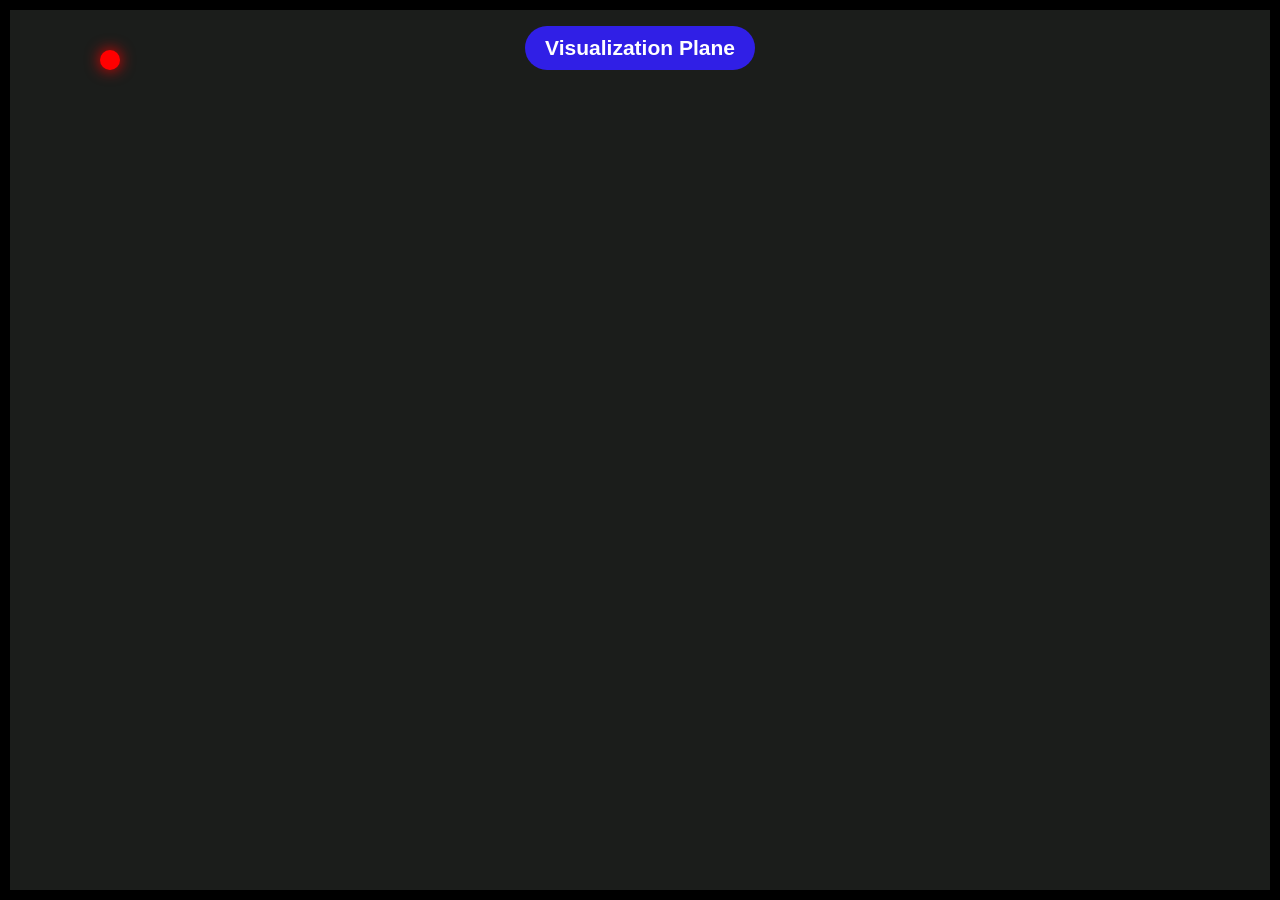
==== index.html @ c96ab9a5 "Add re-draw and dynamic point creation" ====
<!doctype html>
<html lang="en">
  <head>
    <meta charset="UTF-8" />
    <meta name="viewport" content="width=device-width, initial-scale=1.0" />
    <title>Visualization Plane</title>
    <style>
      html,
      body,
      h1 {
        margin: 0;
      }

      body {
        background-color: black;
        color: white;
        font-family: sans-serif;
      }

      header {
        height: 0;
        width: 100vw;
        box-sizing: border-box;
        display: flex;
        align-items: center;
        justify-content: center;
        position: absolute;
      }

      .header-content {
        margin-top: 75px;
        padding: 10px 20px;
        border-radius: 30px;
        background-color: #301fe6;
      }

      h1 {
        font-size: 21px;
      }

      canvas {
        margin: 10px;
        background-color: rgb(27, 29, 27);
        display: block;
        width: calc(100vw - 20px);
        height: calc(100dvh - 20px);
      }
    </style>
  </head>
  <body>
    <header>
      <div class="header-content"><h1>Visualization Plane</h1></div>
    </header>

    <canvas></canvas>

    <script type="module" src="visualizationPlane.js"></script>
  </body>
</html>
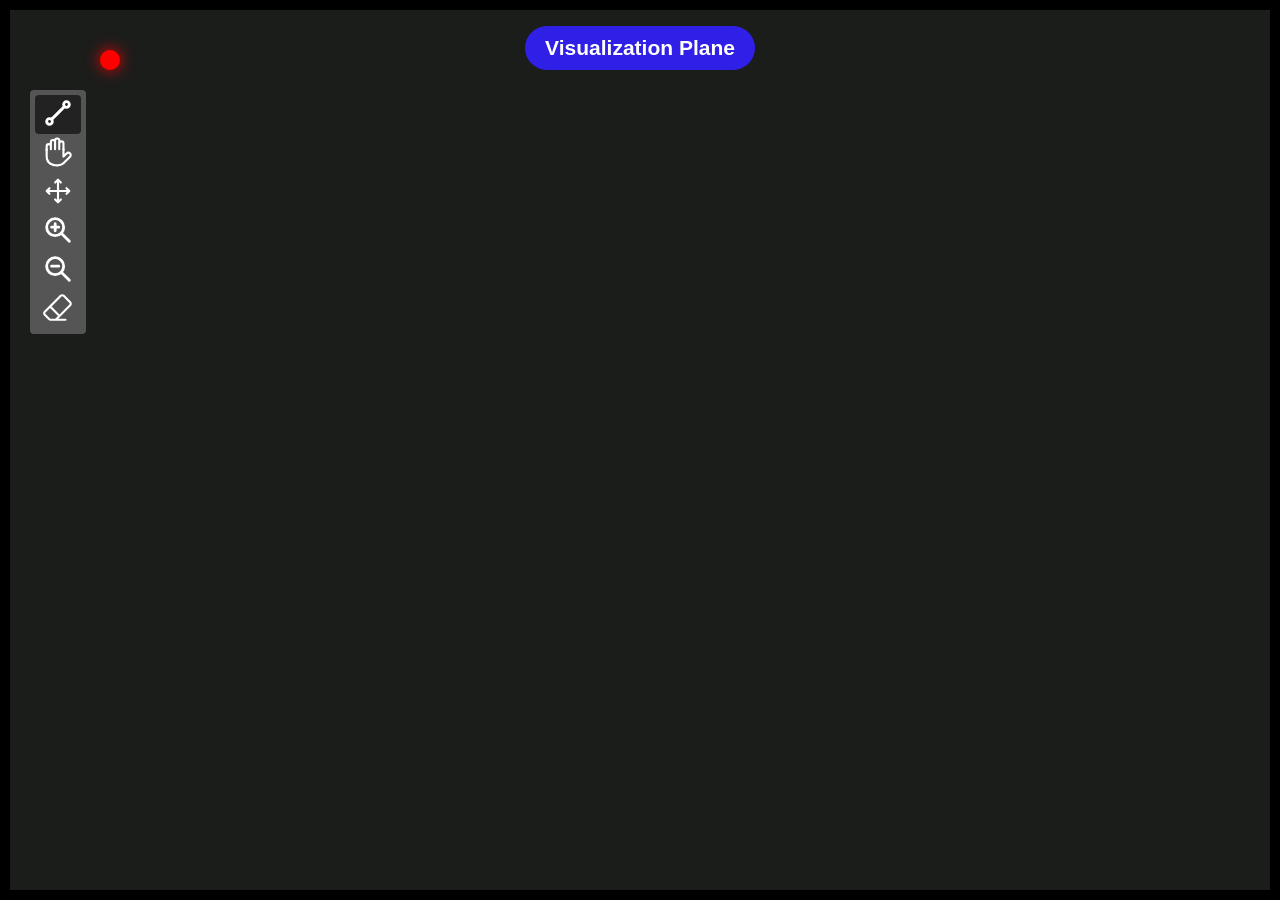
==== commit ac12761c: "Add basic interaction service" ====
--- a/index.html
+++ b/index.html
@@ -4,56 +4,63 @@
     <meta charset="UTF-8" />
     <meta name="viewport" content="width=device-width, initial-scale=1.0" />
     <title>Visualization Plane</title>
-    <style>
-      html,
-      body,
-      h1 {
-        margin: 0;
-      }
-
-      body {
-        background-color: black;
-        color: white;
-        font-family: sans-serif;
-      }
-
-      header {
-        height: 0;
-        width: 100vw;
-        box-sizing: border-box;
-        display: flex;
-        align-items: center;
-        justify-content: center;
-        position: absolute;
-      }
-
-      .header-content {
-        margin-top: 75px;
-        padding: 10px 20px;
-        border-radius: 30px;
-        background-color: #301fe6;
-      }
-
-      h1 {
-        font-size: 21px;
-      }
-
-      canvas {
-        margin: 10px;
-        background-color: rgb(27, 29, 27);
-        display: block;
-        width: calc(100vw - 20px);
-        height: calc(100dvh - 20px);
-      }
-    </style>
+    <link rel="stylesheet" href="style.css"/>
   </head>
   <body>
     <header>
       <div class="header-content"><h1>Visualization Plane</h1></div>
     </header>
+    <aside class="palette">
+      <ul>
+        <li>
+          <button class="selected" type="button" title="Line Tool">
+            <span class="screen-reader-only">Line Tool</span>
+            <!-- prettier-ignore -->
+            <svg xmlns="http://www.w3.org/2000/svg" xmlns:xlink="http://www.w3.org/1999/xlink" aria-hidden="true" role="img" width="64" height="64" viewBox="0 0 24 24" style="color: white;"><path fill="none" stroke="currentColor" stroke-linecap="round" stroke-linejoin="round" stroke-width="2" d="M4 18a2 2 0 1 0 4 0a2 2 0 1 0-4 0M16 6a2 2 0 1 0 4 0a2 2 0 1 0-4 0M7.5 16.5l9-9"></path></svg>
+          </button>
+        </li>
+        <li>
+          <button type="button" title="Hand Tool">
+            <span class="screen-reader-only">Hand Tool</span>
+            <!-- prettier-ignore -->
+            <svg xmlns="http://www.w3.org/2000/svg" xmlns:xlink="http://www.w3.org/1999/xlink" aria-hidden="true" role="img" width="64" height="64" viewBox="0 0 24 24" style="color: rgb(255, 255, 255);"><g fill="none" stroke="currentColor" stroke-linecap="round" stroke-linejoin="round" stroke-width="1.5"><path d="M4 10.059v3.424c0 1.853 0 2.78.221 3.536c.527 1.8 1.935 3.216 3.735 3.846c.6.176 1.196.363 2.344.532a5.8 5.8 0 0 0 2.014-.066c.303-.062.55-.115.758-.16c.49-.106.98-.233 1.43-.454c.508-.248.903-.506 1.475-.933c.342-.255.655-.566 1.28-1.188l3.247-3.23a1.68 1.68 0 0 0 0-2.384a1.7 1.7 0 0 0-2.396 0l-2.25 2.239v-5.162"></path><path d="M12.893 7.852V5.95c0-.815.664-1.475 1.483-1.475c.818 0 1.482.66 1.482 1.475v4.424m-5.929-.319V3.95c0-.815.664-1.475 1.482-1.475c.819 0 1.482.66 1.482 1.475v6.109M6.964 7.32v2.739v-5.104a1.483 1.483 0 0 1 2.965 0v5.104M6.964 8.854V7.95c0-.815-.663-1.475-1.482-1.475C4.664 6.475 4 7.135 4 7.95v2.738"></path></g>
+            </svg>
+          </button>
+        </li>
+        <li>
+          <button type="button" title="Line Tool">
+            <span class="screen-reader-only">Move Tool</span>
+            <!-- prettier-ignore -->
+            <svg xmlns="http://www.w3.org/2000/svg" xmlns:xlink="http://www.w3.org/1999/xlink" aria-hidden="true" role="img" width="64" height="64" viewBox="0 0 24 24" style="color: white;"><path fill="currentColor" d="M9.47 6.53a.75.75 0 0 0 1.06 0l.72-.72v5.44H5.81l.72-.72a.75.75 0 1 0-1.06-1.06l-2 2a.75.75 0 0 0 0 1.06l2 2a.75.75 0 0 0 1.06-1.06l-.72-.72h5.44v5.44l-.72-.72a.75.75 0 1 0-1.06 1.06l2 2a.75.75 0 0 0 1.06 0l2-2a.75.75 0 1 0-1.06-1.06l-.72.72v-5.44h5.44l-.72.72a.75.75 0 1 0 1.06 1.06l2-2a.75.75 0 0 0 0-1.06l-2-2a.75.75 0 1 0-1.06 1.06l.72.72h-5.44V5.81l.72.72a.75.75 0 1 0 1.06-1.06l-2-2a.75.75 0 0 0-1.06 0l-2 2a.75.75 0 0 0 0 1.06"></path></svg>
+          </button>
+        </li>
+        <li>
+          <button type="button" title="Line Tool">
+            <span class="screen-reader-only">Zoom-In Tool</span>
+            <!-- prettier-ignore -->
+            <svg xmlns="http://www.w3.org/2000/svg" xmlns:xlink="http://www.w3.org/1999/xlink" aria-hidden="true" role="img" width="64" height="64" viewBox="0 0 24 24" style="color: white;"><g fill="none" stroke="currentColor" stroke-width="2"><path d="M16 10a6 6 0 1 1-12 0a6 6 0 0 1 12 0Z"></path><path stroke-linecap="round" d="m20 20l-5-5m-7.5-5H10m0 0h2.5M10 10v2.5m0-2.5V7.5"></path></g></svg>
+          </button>
+        </li>
+        <li>
+          <button type="button" title="Line Tool">
+            <span class="screen-reader-only">Zoom-Out Tool</span>
+            <!-- prettier-ignore -->
+            <svg xmlns="http://www.w3.org/2000/svg" xmlns:xlink="http://www.w3.org/1999/xlink" aria-hidden="true" role="img" width="64" height="64" viewBox="0 0 24 24" style="color: white;"><g fill="none" stroke="currentColor" stroke-width="2"><path d="M16 10a6 6 0 1 1-12 0a6 6 0 0 1 12 0Z"></path><path stroke-linecap="round" d="m20 20l-5-5m-7.5-5h5"></path></g></svg>
+          </button>
+        </li>
+        <li>
+          <button type="button" title="Line Tool">
+            <span class="screen-reader-only">Eraser Tool</span>
+            <!-- prettier-ignore -->
+            <svg xmlns="http://www.w3.org/2000/svg" xmlns:xlink="http://www.w3.org/1999/xlink" aria-hidden="true" role="img" width="64" height="64" viewBox="0 0 16 16" style="color: white;"><path fill="currentColor" d="M14.5 6c0-.4-.156-.777-.439-1.061l-2.999-3c-.566-.567-1.558-.567-2.122 0l-7.501 7.5A1.5 1.5 0 0 0 1 10.5c0 .401.156.777.439 1.061l2 2c.283.283.66.439 1.061.439h7a.5.5 0 0 0 0-1H8.121l5.939-5.939A1.5 1.5 0 0 0 14.499 6zM4.146 12.854l-2-2a.5.5 0 0 1 0-.708L4.293 8L8 11.707L6.707 13H4.5a.5.5 0 0 1-.354-.146m9.208-6.5L8.708 11L5.001 7.293l4.647-4.647a.5.5 0 0 1 .707 0l3 3a.5.5 0 0 1-.001.708"></path></svg>
+          </button>
+        </li>
+      </ul>
+    </aside>
 
     <canvas></canvas>
 
     <script type="module" src="visualizationPlane.js"></script>
   </body>
 </html>
+<!--eraser-->
--- a/style.css
+++ b/style.css
@@ -0,0 +1,84 @@
+html,
+body,
+h1 {
+  margin: 0;
+}
+
+body {
+  background-color: black;
+  color: white;
+  font-family: sans-serif;
+}
+
+.screen-reader-only {
+  position: absolute !important;
+  width: 1px !important;
+  height: 1px !important;
+  padding: 0 !important;
+  margin: -1px !important;
+  overflow: hidden !important;
+  clip: rect(0, 0, 0, 0) !important;
+  border: 0 !important;
+}
+
+header {
+  height: 0;
+  width: 100vw;
+  box-sizing: border-box;
+  display: flex;
+  align-items: center;
+  justify-content: center;
+  position: absolute;
+}
+
+.header-content {
+  margin-top: 75px;
+  padding: 10px 20px;
+  border-radius: 30px;
+  background-color: #301fe6;
+}
+
+h1 {
+  font-size: 21px;
+}
+
+.palette {
+  position: absolute;
+  margin: 80px 0 0 30px;
+  display: flex;
+  flex-direction: column;
+  background-color: #555;
+  padding: 5px;
+  border-radius: 4px;
+
+  ul {
+    list-style-type: none;
+    margin: 0;
+    padding: 0;
+  }
+
+  button {
+    background: transparent;
+    border: none;
+    appearance: none;
+    cursor: pointer;
+  }
+
+  button.selected {
+    background-color: #222;
+    border-radius: 4px;
+  }
+
+  svg {
+    width: 34px;
+    height: 34px;
+  }
+}
+
+canvas {
+  margin: 10px;
+  background-color: rgb(27, 29, 27);
+  display: block;
+  width: calc(100vw - 20px);
+  height: calc(100dvh - 20px);
+}
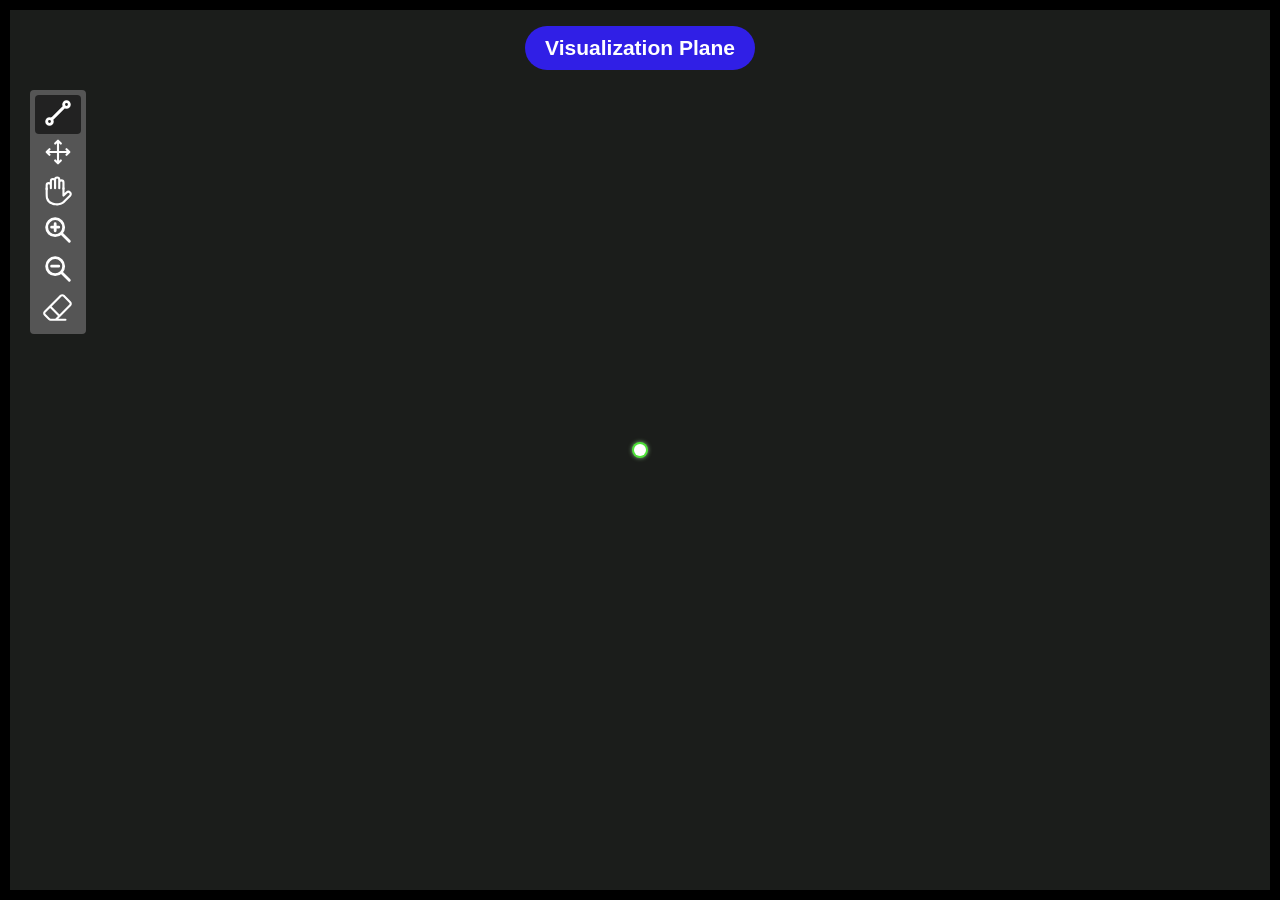
==== commit 8091a492: "Add selection box" ====
--- a/index.html
+++ b/index.html
@@ -4,7 +4,7 @@
     <meta charset="UTF-8" />
     <meta name="viewport" content="width=device-width, initial-scale=1.0" />
     <title>Visualization Plane</title>
-    <link rel="stylesheet" href="style.css"/>
+    <link rel="stylesheet" href="style.css" />
   </head>
   <body>
     <header>
@@ -13,14 +13,26 @@
     <aside class="palette">
       <ul>
         <li>
-          <button class="selected" type="button" title="Line Tool">
+          <button
+            class="selected"
+            type="button"
+            title="Line Tool"
+            data-tool-name="lineTool"
+          >
             <span class="screen-reader-only">Line Tool</span>
             <!-- prettier-ignore -->
             <svg xmlns="http://www.w3.org/2000/svg" xmlns:xlink="http://www.w3.org/1999/xlink" aria-hidden="true" role="img" width="64" height="64" viewBox="0 0 24 24" style="color: white;"><path fill="none" stroke="currentColor" stroke-linecap="round" stroke-linejoin="round" stroke-width="2" d="M4 18a2 2 0 1 0 4 0a2 2 0 1 0-4 0M16 6a2 2 0 1 0 4 0a2 2 0 1 0-4 0M7.5 16.5l9-9"></path></svg>
           </button>
         </li>
         <li>
-          <button type="button" title="Hand Tool">
+          <button type="button" title="Move Tool" data-tool-name="moveTool">
+            <span class="screen-reader-only">Move Tool</span>
+            <!-- prettier-ignore -->
+            <svg xmlns="http://www.w3.org/2000/svg" xmlns:xlink="http://www.w3.org/1999/xlink" aria-hidden="true" role="img" width="64" height="64" viewBox="0 0 24 24" style="color: white;"><path fill="currentColor" d="M9.47 6.53a.75.75 0 0 0 1.06 0l.72-.72v5.44H5.81l.72-.72a.75.75 0 1 0-1.06-1.06l-2 2a.75.75 0 0 0 0 1.06l2 2a.75.75 0 0 0 1.06-1.06l-.72-.72h5.44v5.44l-.72-.72a.75.75 0 1 0-1.06 1.06l2 2a.75.75 0 0 0 1.06 0l2-2a.75.75 0 1 0-1.06-1.06l-.72.72v-5.44h5.44l-.72.72a.75.75 0 1 0 1.06 1.06l2-2a.75.75 0 0 0 0-1.06l-2-2a.75.75 0 1 0-1.06 1.06l.72.72h-5.44V5.81l.72.72a.75.75 0 1 0 1.06-1.06l-2-2a.75.75 0 0 0-1.06 0l-2 2a.75.75 0 0 0 0 1.06"></path></svg>
+          </button>
+        </li>
+        <li>
+          <button type="button" title="Hand Tool" data-tool-name="handTool">
             <span class="screen-reader-only">Hand Tool</span>
             <!-- prettier-ignore -->
             <svg xmlns="http://www.w3.org/2000/svg" xmlns:xlink="http://www.w3.org/1999/xlink" aria-hidden="true" role="img" width="64" height="64" viewBox="0 0 24 24" style="color: rgb(255, 255, 255);"><g fill="none" stroke="currentColor" stroke-linecap="round" stroke-linejoin="round" stroke-width="1.5"><path d="M4 10.059v3.424c0 1.853 0 2.78.221 3.536c.527 1.8 1.935 3.216 3.735 3.846c.6.176 1.196.363 2.344.532a5.8 5.8 0 0 0 2.014-.066c.303-.062.55-.115.758-.16c.49-.106.98-.233 1.43-.454c.508-.248.903-.506 1.475-.933c.342-.255.655-.566 1.28-1.188l3.247-3.23a1.68 1.68 0 0 0 0-2.384a1.7 1.7 0 0 0-2.396 0l-2.25 2.239v-5.162"></path><path d="M12.893 7.852V5.95c0-.815.664-1.475 1.483-1.475c.818 0 1.482.66 1.482 1.475v4.424m-5.929-.319V3.95c0-.815.664-1.475 1.482-1.475c.819 0 1.482.66 1.482 1.475v6.109M6.964 7.32v2.739v-5.104a1.483 1.483 0 0 1 2.965 0v5.104M6.964 8.854V7.95c0-.815-.663-1.475-1.482-1.475C4.664 6.475 4 7.135 4 7.95v2.738"></path></g>
@@ -28,28 +40,29 @@
           </button>
         </li>
         <li>
-          <button type="button" title="Line Tool">
-            <span class="screen-reader-only">Move Tool</span>
-            <!-- prettier-ignore -->
-            <svg xmlns="http://www.w3.org/2000/svg" xmlns:xlink="http://www.w3.org/1999/xlink" aria-hidden="true" role="img" width="64" height="64" viewBox="0 0 24 24" style="color: white;"><path fill="currentColor" d="M9.47 6.53a.75.75 0 0 0 1.06 0l.72-.72v5.44H5.81l.72-.72a.75.75 0 1 0-1.06-1.06l-2 2a.75.75 0 0 0 0 1.06l2 2a.75.75 0 0 0 1.06-1.06l-.72-.72h5.44v5.44l-.72-.72a.75.75 0 1 0-1.06 1.06l2 2a.75.75 0 0 0 1.06 0l2-2a.75.75 0 1 0-1.06-1.06l-.72.72v-5.44h5.44l-.72.72a.75.75 0 1 0 1.06 1.06l2-2a.75.75 0 0 0 0-1.06l-2-2a.75.75 0 1 0-1.06 1.06l.72.72h-5.44V5.81l.72.72a.75.75 0 1 0 1.06-1.06l-2-2a.75.75 0 0 0-1.06 0l-2 2a.75.75 0 0 0 0 1.06"></path></svg>
-          </button>
-        </li>
-        <li>
-          <button type="button" title="Line Tool">
-            <span class="screen-reader-only">Zoom-In Tool</span>
+          <button
+            type="button"
+            title="Zoom In Tool"
+            data-tool-name="zoomInTool"
+          >
+            <span class="screen-reader-only">Zoom In Tool</span>
             <!-- prettier-ignore -->
             <svg xmlns="http://www.w3.org/2000/svg" xmlns:xlink="http://www.w3.org/1999/xlink" aria-hidden="true" role="img" width="64" height="64" viewBox="0 0 24 24" style="color: white;"><g fill="none" stroke="currentColor" stroke-width="2"><path d="M16 10a6 6 0 1 1-12 0a6 6 0 0 1 12 0Z"></path><path stroke-linecap="round" d="m20 20l-5-5m-7.5-5H10m0 0h2.5M10 10v2.5m0-2.5V7.5"></path></g></svg>
           </button>
         </li>
         <li>
-          <button type="button" title="Line Tool">
-            <span class="screen-reader-only">Zoom-Out Tool</span>
+          <button
+            type="button"
+            title="Zoom Out Tool"
+            data-tool-name="zoomOutTool"
+          >
+            <span class="screen-reader-only">Zoom Out Tool</span>
             <!-- prettier-ignore -->
             <svg xmlns="http://www.w3.org/2000/svg" xmlns:xlink="http://www.w3.org/1999/xlink" aria-hidden="true" role="img" width="64" height="64" viewBox="0 0 24 24" style="color: white;"><g fill="none" stroke="currentColor" stroke-width="2"><path d="M16 10a6 6 0 1 1-12 0a6 6 0 0 1 12 0Z"></path><path stroke-linecap="round" d="m20 20l-5-5m-7.5-5h5"></path></g></svg>
           </button>
         </li>
         <li>
-          <button type="button" title="Line Tool">
+          <button type="button" title="Eraser Tool" data-tool-name="eraserTool">
             <span class="screen-reader-only">Eraser Tool</span>
             <!-- prettier-ignore -->
             <svg xmlns="http://www.w3.org/2000/svg" xmlns:xlink="http://www.w3.org/1999/xlink" aria-hidden="true" role="img" width="64" height="64" viewBox="0 0 16 16" style="color: white;"><path fill="currentColor" d="M14.5 6c0-.4-.156-.777-.439-1.061l-2.999-3c-.566-.567-1.558-.567-2.122 0l-7.501 7.5A1.5 1.5 0 0 0 1 10.5c0 .401.156.777.439 1.061l2 2c.283.283.66.439 1.061.439h7a.5.5 0 0 0 0-1H8.121l5.939-5.939A1.5 1.5 0 0 0 14.499 6zM4.146 12.854l-2-2a.5.5 0 0 1 0-.708L4.293 8L8 11.707L6.707 13H4.5a.5.5 0 0 1-.354-.146m9.208-6.5L8.708 11L5.001 7.293l4.647-4.647a.5.5 0 0 1 .707 0l3 3a.5.5 0 0 1-.001.708"></path></svg>
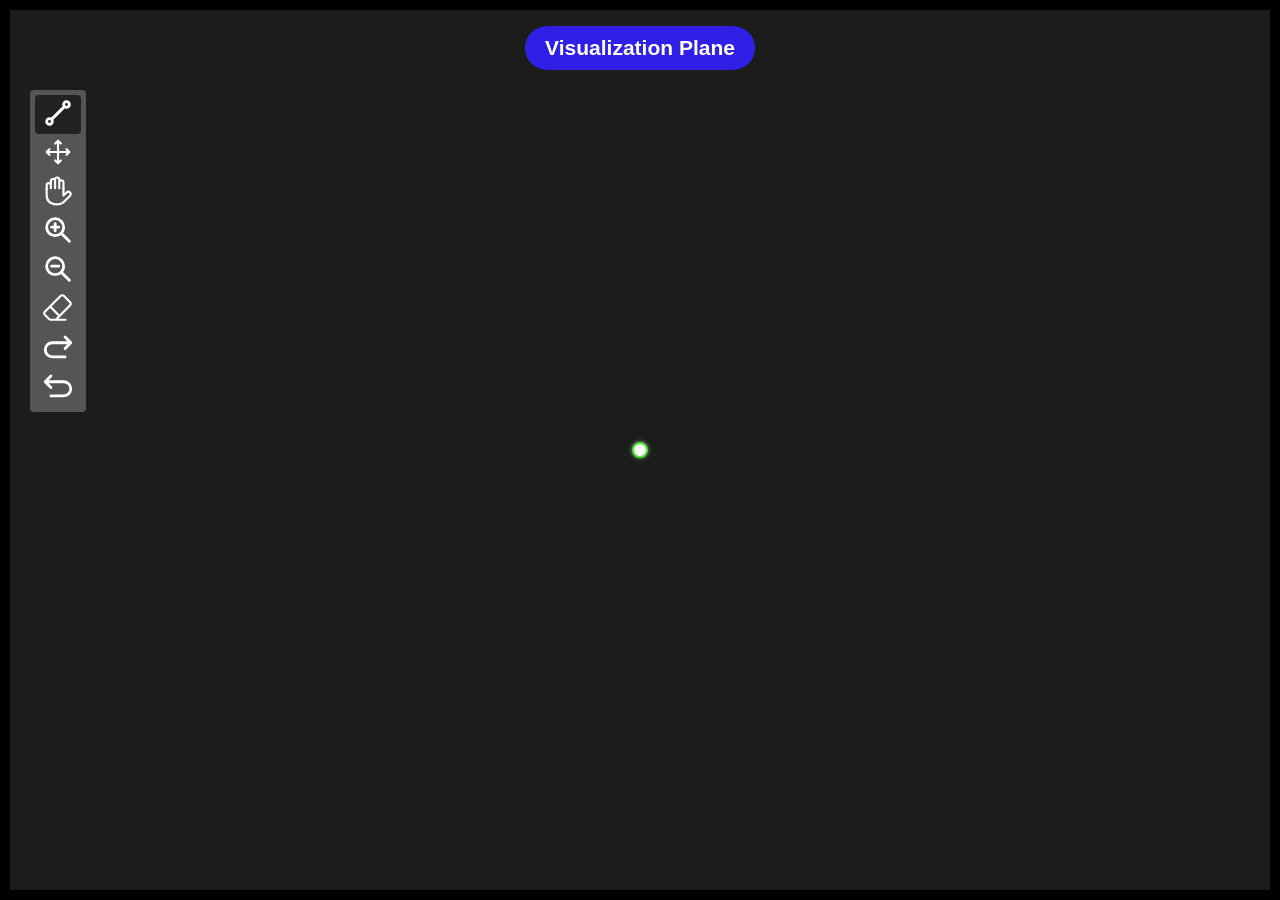
==== commit 5df61ddc: "Add initial hand tool implementation" ====
--- a/index.html
+++ b/index.html
@@ -68,6 +68,19 @@
             <svg xmlns="http://www.w3.org/2000/svg" xmlns:xlink="http://www.w3.org/1999/xlink" aria-hidden="true" role="img" width="64" height="64" viewBox="0 0 16 16" style="color: white;"><path fill="currentColor" d="M14.5 6c0-.4-.156-.777-.439-1.061l-2.999-3c-.566-.567-1.558-.567-2.122 0l-7.501 7.5A1.5 1.5 0 0 0 1 10.5c0 .401.156.777.439 1.061l2 2c.283.283.66.439 1.061.439h7a.5.5 0 0 0 0-1H8.121l5.939-5.939A1.5 1.5 0 0 0 14.499 6zM4.146 12.854l-2-2a.5.5 0 0 1 0-.708L4.293 8L8 11.707L6.707 13H4.5a.5.5 0 0 1-.354-.146m9.208-6.5L8.708 11L5.001 7.293l4.647-4.647a.5.5 0 0 1 .707 0l3 3a.5.5 0 0 1-.001.708"></path></svg>
           </button>
         </li>
+        <li>
+          <button type="button" title="Undo Tool" data-tool-name="undoTool">
+            <span class="screen-reader-only">Undo Tool</span>
+            <!-- prettier-ignore -->
+            <svg xmlns="http://www.w3.org/2000/svg" xmlns:xlink="http://www.w3.org/1999/xlink" aria-hidden="true" role="img" width="64" height="64" viewBox="0 0 24 24" style="color: white;"><path fill="none" stroke="currentColor" stroke-linecap="round" stroke-linejoin="round" stroke-width="2" d="M21 9H8a5 5 0 0 0 0 10h9m4-10l-4-4m4 4l-4 4"></path></svg>
+          </button>
+        </li>
+        <li>
+          <button type="button" title="Redo Tool" data-tool-name="redoTool">
+            <!-- prettier-ignore -->
+            <svg xmlns="http://www.w3.org/2000/svg" xmlns:xlink="http://www.w3.org/1999/xlink" aria-hidden="true" role="img" width="64" height="64" viewBox="0 0 24 24" style="color: white;"><g transform="translate(24 0) scale(-1 1)"><path fill="none" stroke="currentColor" stroke-linecap="round" stroke-linejoin="round" stroke-width="2" d="M21 9H8a5 5 0 0 0 0 10h9m4-10l-4-4m4 4l-4 4"></path></g></svg>
+          </button>
+        </li>
       </ul>
     </aside>
 
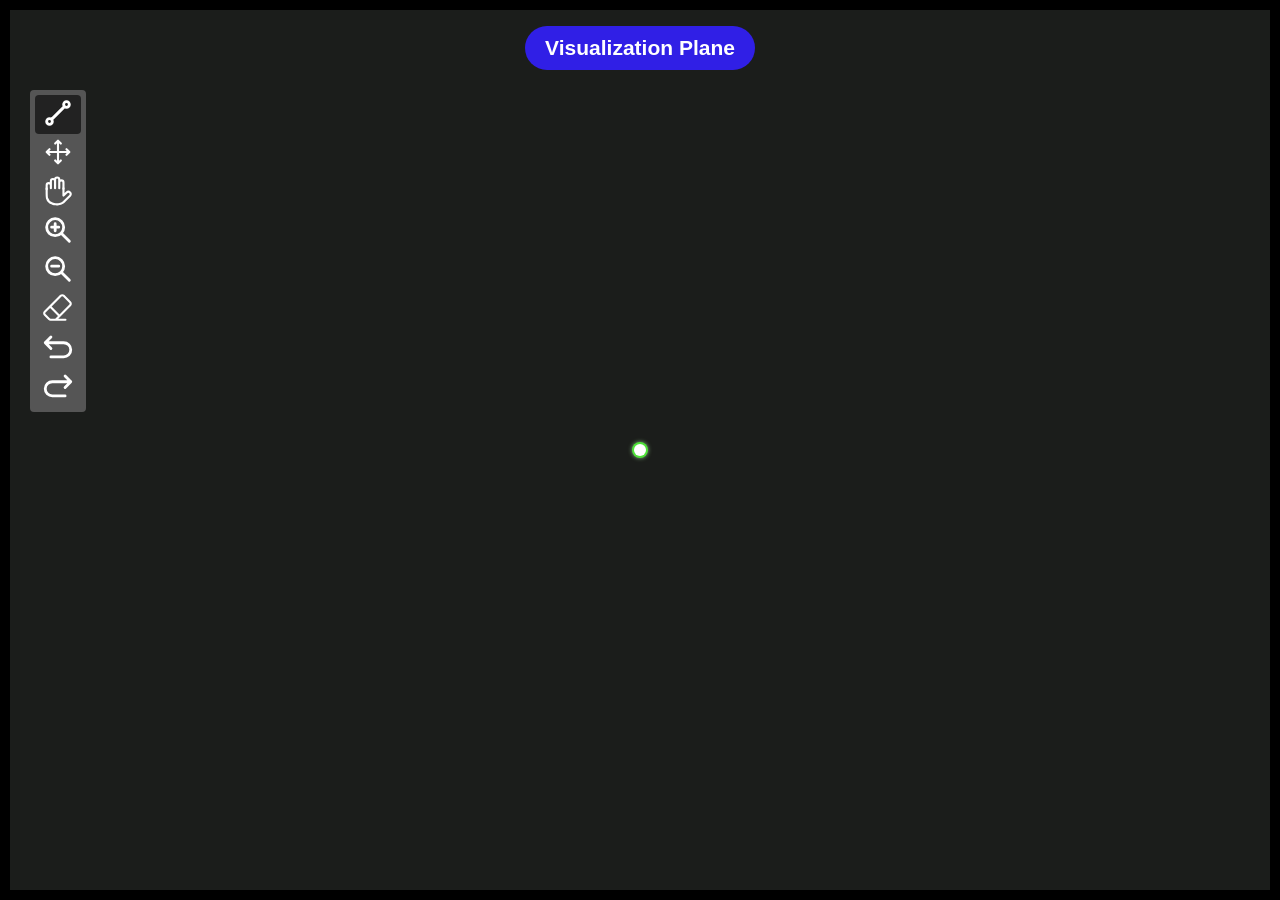
==== commit 848d1d40: "Finish initial zoom in and zoom out tool" ====
--- a/index.html
+++ b/index.html
@@ -2,7 +2,8 @@
 <html lang="en">
   <head>
     <meta charset="UTF-8" />
-    <meta name="viewport" content="width=device-width, initial-scale=1.0" />
+    <!-- axe-linter-disable-next-line -->
+    <meta name="viewport" content="width=device-width, initial-scale=1.0, maximum-scale=1.0, user-scalable=no">
     <title>Visualization Plane</title>
     <link rel="stylesheet" href="style.css" />
   </head>
@@ -72,13 +73,13 @@
           <button type="button" title="Undo Tool" data-tool-name="undoTool">
             <span class="screen-reader-only">Undo Tool</span>
             <!-- prettier-ignore -->
-            <svg xmlns="http://www.w3.org/2000/svg" xmlns:xlink="http://www.w3.org/1999/xlink" aria-hidden="true" role="img" width="64" height="64" viewBox="0 0 24 24" style="color: white;"><path fill="none" stroke="currentColor" stroke-linecap="round" stroke-linejoin="round" stroke-width="2" d="M21 9H8a5 5 0 0 0 0 10h9m4-10l-4-4m4 4l-4 4"></path></svg>
+            <svg xmlns="http://www.w3.org/2000/svg" xmlns:xlink="http://www.w3.org/1999/xlink" aria-hidden="true" role="img" width="64" height="64" viewBox="0 0 24 24" style="color: white;"><g transform="translate(24 0) scale(-1 1)"><path fill="none" stroke="currentColor" stroke-linecap="round" stroke-linejoin="round" stroke-width="2" d="M21 9H8a5 5 0 0 0 0 10h9m4-10l-4-4m4 4l-4 4"></path></g></svg>
           </button>
         </li>
         <li>
           <button type="button" title="Redo Tool" data-tool-name="redoTool">
             <!-- prettier-ignore -->
-            <svg xmlns="http://www.w3.org/2000/svg" xmlns:xlink="http://www.w3.org/1999/xlink" aria-hidden="true" role="img" width="64" height="64" viewBox="0 0 24 24" style="color: white;"><g transform="translate(24 0) scale(-1 1)"><path fill="none" stroke="currentColor" stroke-linecap="round" stroke-linejoin="round" stroke-width="2" d="M21 9H8a5 5 0 0 0 0 10h9m4-10l-4-4m4 4l-4 4"></path></g></svg>
+            <svg xmlns="http://www.w3.org/2000/svg" xmlns:xlink="http://www.w3.org/1999/xlink" aria-hidden="true" role="img" width="64" height="64" viewBox="0 0 24 24" style="color: white;"><path fill="none" stroke="currentColor" stroke-linecap="round" stroke-linejoin="round" stroke-width="2" d="M21 9H8a5 5 0 0 0 0 10h9m4-10l-4-4m4 4l-4 4"></path></svg>
           </button>
         </li>
       </ul>
